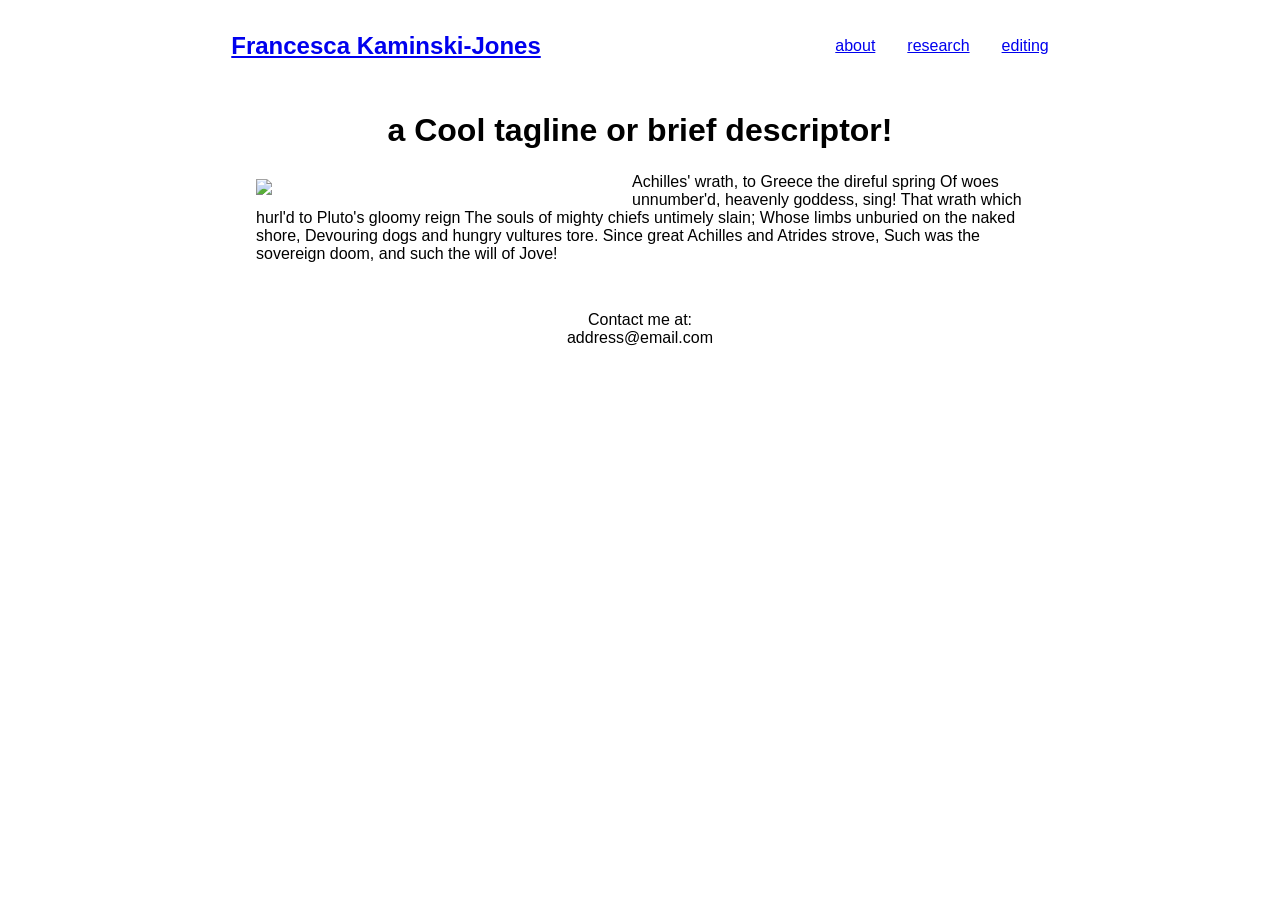
==== index.html @ 929b1a0d "Rename main.html to index.html" ====
<!DOCTYPE html>
<html lang="en">
  <head>
    <title>Francesca Kaminski-Jones: Research Topic and Editing?</title>
    <link rel="stylesheet" href="./assets/css/gen.css"/>
    <meta name="viewport" content="width=device-width, interactive-widget=resizes-content"/>
  </head>
  <body>
    <header>
      <nav>
        <h2><a href="./main.html" aria-current="page">Francesca Kaminski-Jones</a></h2>
        <ul>
          <li><a href="./about.html">about</a></li>
          <li><a href="./research.html">research</a></li>
          <li><a href="./editing.html">editing</a></li>
        </ul>
      </nav>
    </header>
    <main>
      <h1>a Cool tagline or brief descriptor!</h1>
      <img src="./assets/img/headshot.jpg" id="mugshot" width="360" height="auto">
      <p>
        Achilles' wrath, to Greece the direful spring
        Of woes unnumber'd, heavenly goddess, sing!
        That wrath which hurl'd to Pluto's gloomy reign
        The souls of mighty chiefs untimely slain;
        Whose limbs unburied on the naked shore,
        Devouring dogs and hungry vultures tore.
        Since great Achilles and Atrides strove,
        Such was the sovereign doom, and such the will of Jove!
      </p>
    </main>
    <footer>
      <p>Contact me at:</p>
      <p>address@email.com</p>
    </footer>
  </body>
</html>
---- assets/css/gen.css ----
/*|| Reset*/
html, body, main, article, section, header, footer, h1, h2, h3, h4, p, ul, li, a, nav, div, blockquote {
  padding: 0;
  margin: 0;
  box-sizing: border-box;
}
/*|| Main structure*/
:root {
  font-family: Helvetica, Times;
}
html, body, main {
  display: flex;
  flex-direction: column;
  align-items: center;
}
html {
  width: 100vw;
  min-height: 100vh;
}
body {
  width: min(100vw, 1080px);
  height: 100%;
}
main {
  width: min(100%, 800px);
}
h1 {
  text-align: center;
  margin: 1.25rem 0 1.5rem;
}
/*|| Blurb for main and about*/
#mugshot {
  float: left;
  margin: 0.4rem 1rem 0 0;
}
main {
  display: inline-block;
  padding: 0 1rem;
  margin-bottom: 3rem;
}
/*! hard-coded breakpoint?*/
@media screen and (max-width: 570px) {
  #mugshot {
    float: none;
  }
  main {
    display: flex;
    flex-direction: column;
    justify-content: center;
  }
}
/*|| Header */
header {
  width: 100%;
  padding: 2rem 0.5rem;
}
nav {
  width: 100%;
  display: flex;
  flex-flow: row wrap-reverse;
  justify-content: space-between;
  align-items: center;
  gap: 1rem 3rem;
}
h2 {
  margin-left: auto;
  margin-right: auto;
}
nav ul {
  display: flex;
  flex-direction: row;
  gap: 2rem;
  margin-right: auto;
  margin-left: auto;
  list-style: none;
}
/*|| Footer*/
footer, footer>p {
  width: 100%;
  text-align: center;
}
/*! visibility for Francesca*/
/*
body, h2, li, main, header, footer, #testimonials {
  border: solid black 2px;
}*/
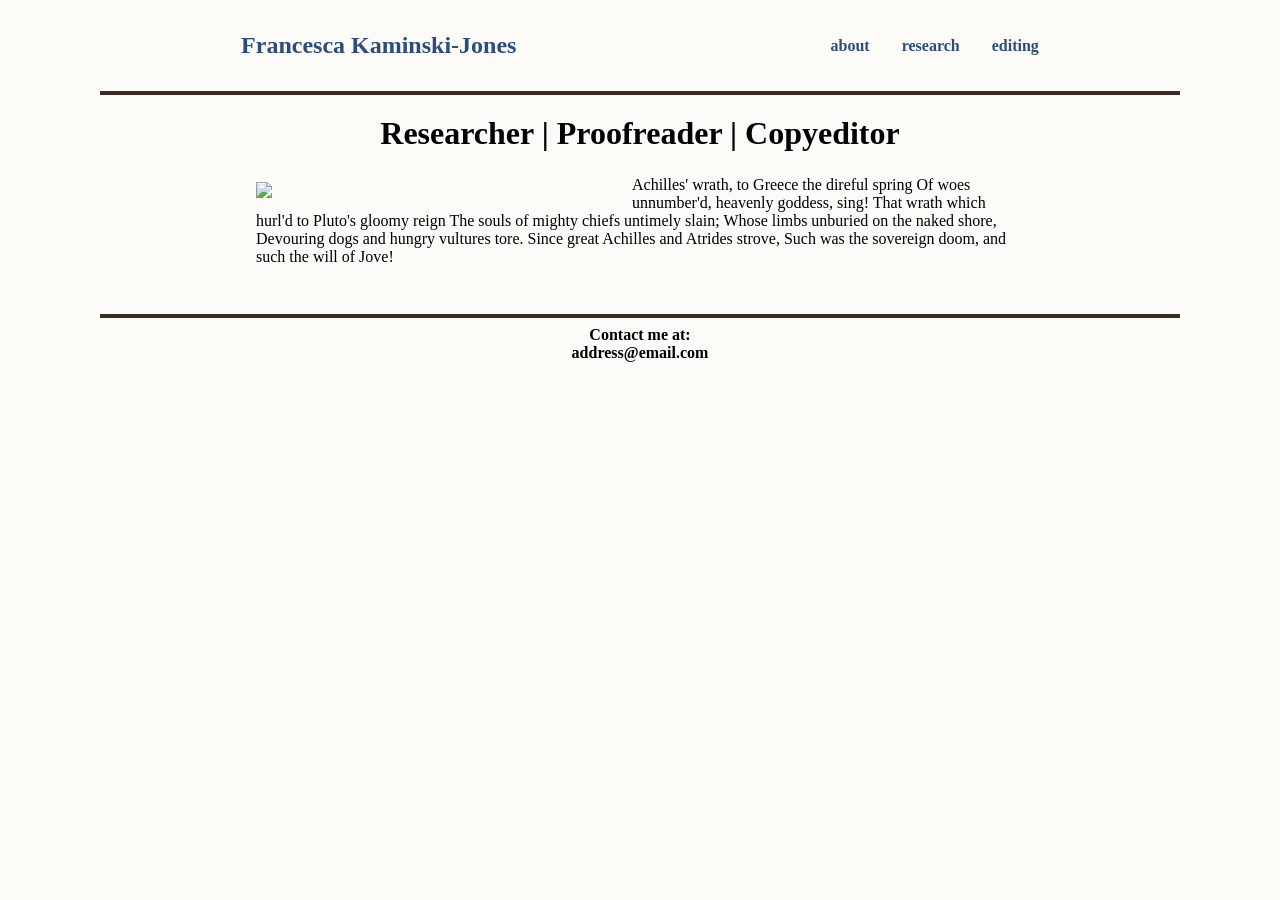
==== commit 6a9de45b: "colors, fonts, added publications" ====
--- a/index.html
+++ b/index.html
@@ -4,11 +4,13 @@
     <title>Francesca Kaminski-Jones: Research Topic and Editing?</title>
     <link rel="stylesheet" href="./assets/css/gen.css"/>
     <meta name="viewport" content="width=device-width, interactive-widget=resizes-content"/>
+    <!--WIP only-->
+    <meta name="robots" content="noindex, nofollow" />
   </head>
   <body>
     <header>
       <nav>
-        <h2><a href="./main.html" aria-current="page">Francesca Kaminski-Jones</a></h2>
+        <h2><a href="./index.html" aria-current="page">Francesca Kaminski-Jones</a></h2>
         <ul>
           <li><a href="./about.html">about</a></li>
           <li><a href="./research.html">research</a></li>
@@ -17,7 +19,7 @@
       </nav>
     </header>
     <main>
-      <h1>a Cool tagline or brief descriptor!</h1>
+      <h1>Researcher | Proofreader | Copyeditor</h1>
       <img src="./assets/img/headshot.jpg" id="mugshot" width="360" height="auto">
       <p>
         Achilles' wrath, to Greece the direful spring
--- a/assets/css/gen.css
+++ b/assets/css/gen.css
@@ -6,7 +6,8 @@
 }
 /*|| Main structure*/
 :root {
-  font-family: Helvetica, Times;
+  font-family: Garamond, Cambria, Perpetua, serif;
+  background-color: #FDFBF7;
 }
 html, body, main {
   display: flex;
@@ -27,6 +28,18 @@
 h1 {
   text-align: center;
   margin: 1.25rem 0 1.5rem;
+}
+/*|| Text*/
+h1, h2, h3, nav, footer {
+  font-family: 'Baskerville', 'Didot', 'Libre Baskerville', 'Baskerville Old Face', serif;
+  font-weight: bold;
+}
+a {
+  color: #2A4C7E;
+  text-decoration: none;
+}
+a:hover, a:focus {
+  color: #C09030;
 }
 /*|| Blurb for main and about*/
 #mugshot {
@@ -53,6 +66,7 @@
 header {
   width: 100%;
   padding: 2rem 0.5rem;
+  border-bottom: 4px solid #3D2B1F;
 }
 nav {
   width: 100%;
@@ -79,6 +93,13 @@
   width: 100%;
   text-align: center;
 }
+footer {
+  background: #FDFBF7;
+  position: sticky;
+  bottom: 0;
+  padding: 0.5rem 0 1rem;
+  border-top: 4px solid #3D2B1F;
+}
 /*! visibility for Francesca*/
 /*
 body, h2, li, main, header, footer, #testimonials {
